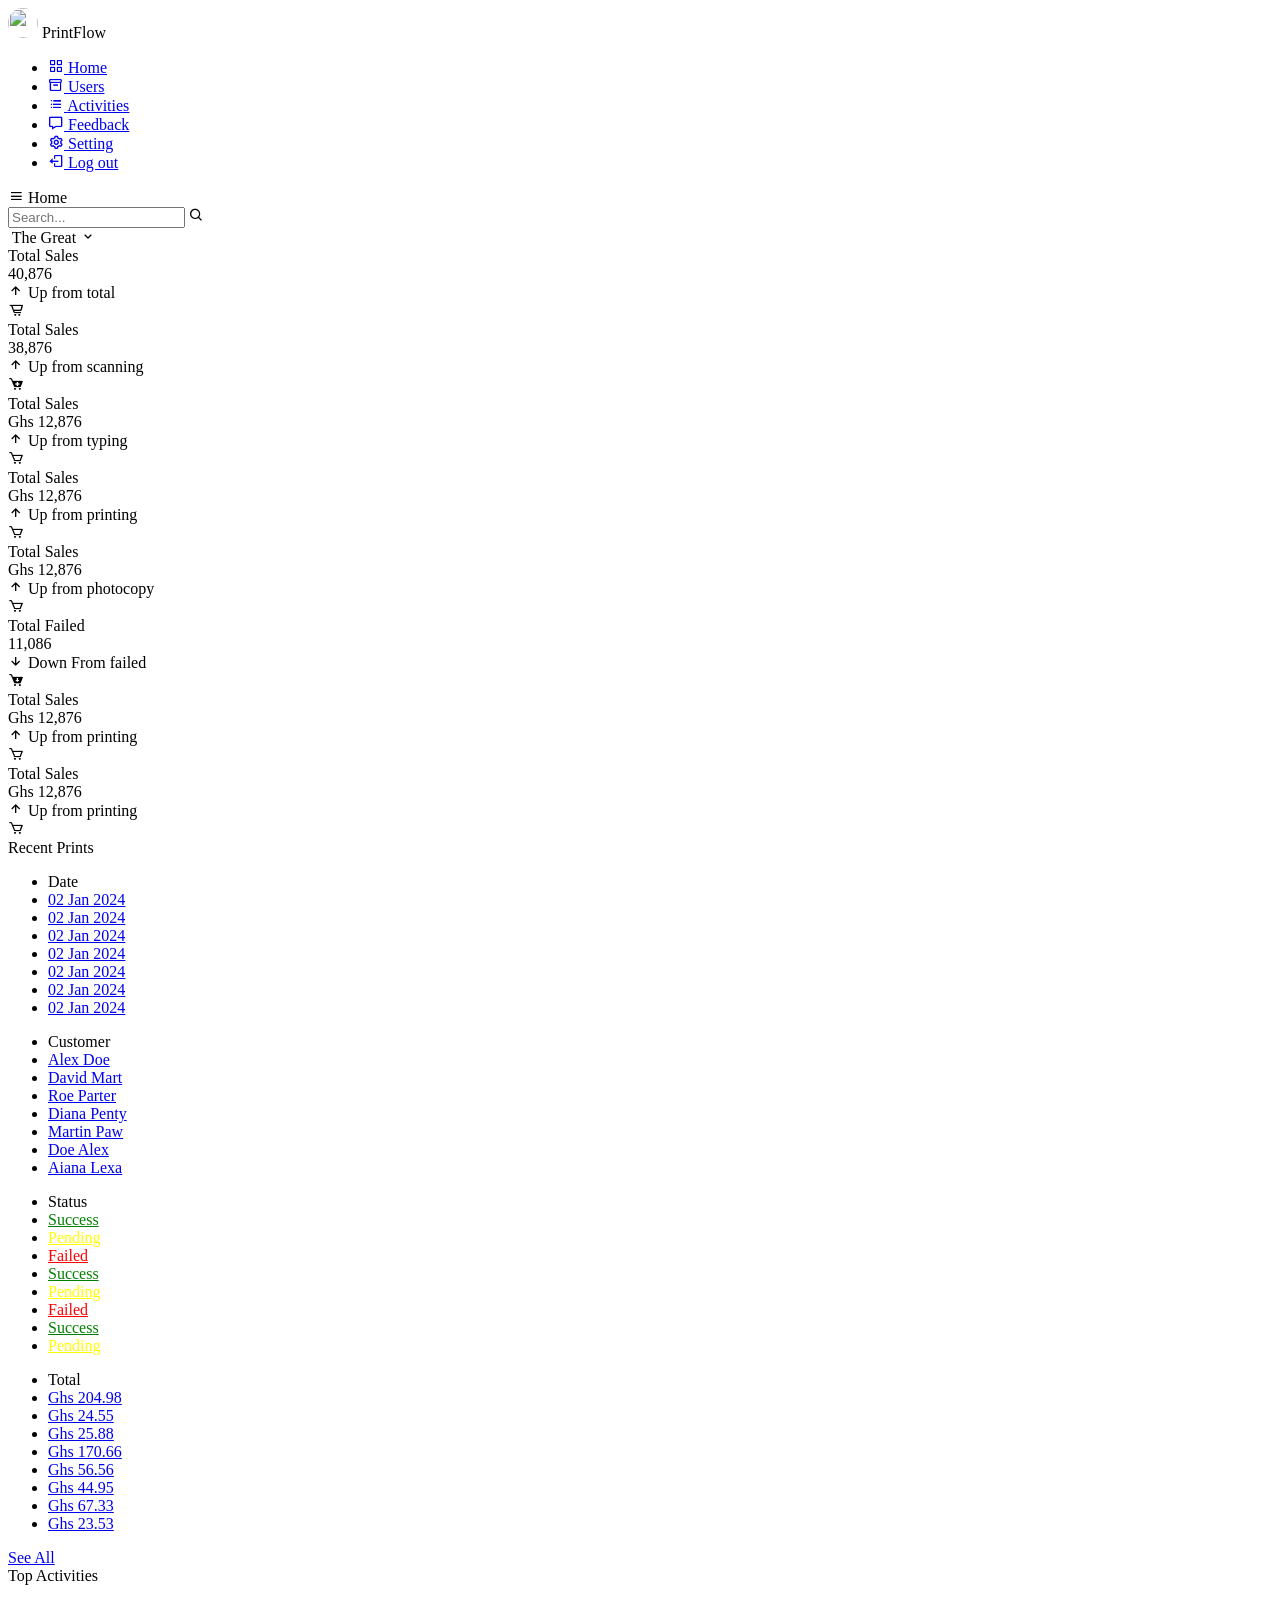
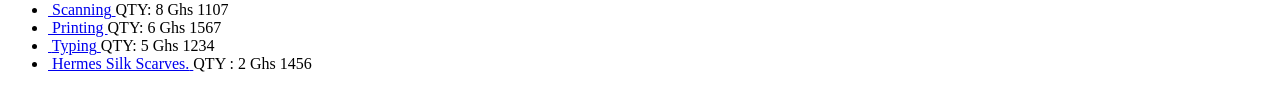
==== src/main/resources/templates/dashboard.html @ 8dd7490f "first commit" ====
<!DOCTYPE html>
<html lang="en" xmlns:th="http://www.thymeleaf.org">

<head>
   <meta charset="UTF-8">
   <meta name="viewport" content="width=device-width, initial-scale=1.0">
   <link href="https://unpkg.com/boxicons@2.0.7/css/boxicons.min.css" rel="stylesheet" />
   <link th:href="@{/css/dashboard.css}" rel="stylesheet" />
   <link th:href="@{/css/toast.css}" rel="stylesheet" />
   <link rel="stylesheet"
      href="https://fonts.googleapis.com/css2?family=Material+Symbols+Outlined:opsz,wght,FILL,GRAD@20..48,100..700,0..1,-50..200" />
   <title>PrintFlow</title>

</head>

<body>

   <div class="sidebar">
      <div class="logo-details">
         <i class="bx"> <img width="30px" style="border-radius: 100px;" height="30px"
               src="https://i.pinimg.com/originals/22/cf/54/22cf5404f2941eb19ecf01c77fff8ff4.jpg" alt=""></i>
         <span class="logo_name">PrintFlow</span>
      </div>
      <ul class="nav-links">
         <li>
            <a href="#" class="active">
               <i class="bx bx-grid-alt"></i>
               <span class="links_name">Home</span>
            </a>
         </li>
         <li>
            <a href="/dashboard/users">
               <i class="bx bx-box"></i>
               <span class="links_name">Users</span>
            </a>
         </li>
         <li>
            <a href="#">
               <i class="bx bx-list-ul"></i>
               <span class="links_name">Activities</span>
            </a>
         </li>

         <li>
            <a href="#">
               <i class="bx bx-message"></i>
               <span class="links_name">Feedback</span>
            </a>
         </li>

         <li>
            <a href="#">
               <i class="bx bx-cog"></i>
               <span class="links_name">Setting</span>
            </a>
         </li>
         <li class="log_out">
            <a href="#">
               <i class="bx bx-log-out"></i>
               <span class="links_name">Log out</span>
            </a>
         </li>
      </ul>
   </div>
   <section class="home-section">
      <nav>
         <div class="sidebar-button">
            <i class="bx bx-menu sidebarBtn"></i>
            <span class="dashboard">Home</span>
         </div>
         <div class="search-box">
            <input type="text" placeholder="Search..." />
            <i class="bx bx-search"></i>
         </div>

         <div class="profile-details">
            <img src="images/profile.jpg" alt="" />
            <span class="admin_name">The Great</span>
            <i class="bx bx-chevron-down"></i>
         </div>
      </nav>

      <div class="home-content">
         <div class="overview-boxes">
            <div class="box">
               <div class="right-side">
                  <div class="box-topic">Total Sales</div>
                  <div class="number">40,876</div>
                  <div class="indicator">
                     <i class="bx bx-up-arrow-alt"></i>
                     <span class="text">Up from total</span>
                  </div>
               </div>
               <i class="bx bx-cart-alt cart"></i>
            </div>
            <div class="box">
               <div class="right-side">
                  <div class="box-topic">Total Sales</div>
                  <div class="number">38,876</div>
                  <div class="indicator">
                     <i class="bx bx-up-arrow-alt"></i>
                     <span class="text">Up from scanning</span>
                  </div>
               </div>
               <i class="bx bxs-cart-add cart two"></i>
            </div>
            <div class="box">
               <div class="right-side">
                  <div class="box-topic">Total Sales</div>
                  <div class="number">Ghs 12,876</div>
                  <div class="indicator">
                     <i class="bx bx-up-arrow-alt"></i>
                     <span class="text">Up from typing</span>
                  </div>
               </div>
               <i class="bx bx-cart cart three"></i>
            </div>
            <div class="box">
               <div class="right-side">
                  <div class="box-topic">Total Sales</div>
                  <div class="number">Ghs 12,876</div>
                  <div class="indicator">
                     <i class="bx bx-up-arrow-alt"></i>
                     <span class="text">Up from printing</span>
                  </div>
               </div>
               <i class="bx bx-cart cart three"></i>
            </div>
            <div class="box">
               <div class="right-side">
                  <div class="box-topic">Total Sales</div>
                  <div class="number">Ghs 12,876</div>
                  <div class="indicator">
                     <i class="bx bx-up-arrow-alt"></i>
                     <span class="text">Up from photocopy</span>
                  </div>
               </div>
               <i class="bx bx-cart cart three"></i>
            </div>
            <div class="box">
               <div class="right-side">
                  <div class="box-topic">Total Failed</div>
                  <div class="number">11,086</div>
                  <div class="indicator">
                     <i class="bx bx-down-arrow-alt down"></i>
                     <span class="text">Down From failed</span>
                  </div>
               </div>
               <i class="bx bxs-cart-download cart four"></i>
            </div>
            <div class="box">
               <div class="right-side">
                  <div class="box-topic">Total Sales</div>
                  <div class="number">Ghs 12,876</div>
                  <div class="indicator">
                     <i class="bx bx-up-arrow-alt"></i>
                     <span class="text">Up from printing</span>
                  </div>
               </div>
               <i class="bx bx-cart cart three"></i>
            </div>
            <div class="box">
               <div class="right-side">
                  <div class="box-topic">Total Sales</div>
                  <div class="number">Ghs 12,876</div>
                  <div class="indicator">
                     <i class="bx bx-up-arrow-alt"></i>
                     <span class="text">Up from printing</span>
                  </div>
               </div>
               <i class="bx bx-cart cart three"></i>
            </div>
         </div>

         <div class="sales-boxes">
            <div class="recent-sales box">
               <div class="title">Recent Prints</div>
               <div class="sales-details">
                  <ul class="details">
                     <li class="topic">Date</li>
                     <li><a href="#">02 Jan 2024</a></li>
                     <li><a href="#">02 Jan 2024</a></li>
                     <li><a href="#">02 Jan 2024</a></li>
                     <li><a href="#">02 Jan 2024</a></li>
                     <li><a href="#">02 Jan 2024</a></li>
                     <li><a href="#">02 Jan 2024</a></li>
                     <li><a href="#">02 Jan 2024</a></li>
                  </ul>
                  <ul class="details">
                     <li class="topic">Customer</li>
                     <li><a href="#">Alex Doe</a></li>
                     <li><a href="#">David Mart</a></li>
                     <li><a href="#">Roe Parter</a></li>
                     <li><a href="#">Diana Penty</a></li>
                     <li><a href="#">Martin Paw</a></li>
                     <li><a href="#">Doe Alex</a></li>
                     <li><a href="#">Aiana Lexa</a></li>
                  </ul>
                  <ul class="details">
                     <li class="topic">Status</li>
                     <li><a href="#" style="color: green">Success</a></li>
                     <li><a href="#" style="color: yellow">Pending</a></li>
                     <li><a href="#" style="color: red">Failed</a></li>
                     <li><a href="#" style="color: green">Success</a></li>
                     <li><a href="#" style="color: yellow">Pending</a></li>
                     <li><a href="#" style="color: red">Failed</a></li>
                     <li><a href="#" style="color: green">Success</a></li>
                     <li><a href="#" style="color: yellow">Pending</a></li>
                  </ul>
                  <ul class="details">
                     <li class="topic">Total</li>
                     <li><a href="#">Ghs 204.98</a></li>
                     <li><a href="#">Ghs 24.55</a></li>
                     <li><a href="#">Ghs 25.88</a></li>
                     <li><a href="#">Ghs 170.66</a></li>
                     <li><a href="#">Ghs 56.56</a></li>
                     <li><a href="#">Ghs 44.95</a></li>
                     <li><a href="#">Ghs 67.33</a></li>
                     <li><a href="#">Ghs 23.53</a></li>
                  </ul>
               </div>
               <div class="button">
                  <a href="#">See All</a>
               </div>
            </div>
            <div class="top-sales box">
               <div class="title">Top Activities</div>
               <ul class="top-sales-details">
                  <li>
                     <a href="#">
                        <img src="images/sunglasses.jpg" alt="" />
                        <span class="product">Scanning</span>
                     </a>
                     <span class="price">QTY: 8</span>
                     <span class="price">Ghs 1107</span>
                  </li>
                  <li>
                     <a href="#">
                        <img src="images/jeans.jpg" alt="" />
                        <span class="product">Printing </span>
                     </a>
                     <span class="price">QTY: 6</span>
                     <span class="price">Ghs 1567</span>
                  </li>
                  <li>
                     <a href="#">
                        <img src="images/nike-min.jpg" alt="" />
                        <span class="product">Typing</span>
                     </a>
                     <span class="price">QTY: 5</span>
                     <span class="price">Ghs 1234</span>
                  </li>
                  <li>
                     <a href="#">
                        <img src="images/scarves.jpg" alt="" />
                        <span class="product">Hermes Silk Scarves.</span>
                     </a>
                     <span class="price">QTY : 2</span>
                     <span class="price">Ghs 1456</span>
                  </li>
               </ul>
            </div>
         </div>
      </div>
   </section>




   <div class="toast-overlay" id="toast-overlay"></div>
   <script type="text/javascript" th:src="@{/js/jquery-3.6.4.min.js}"></script>
   <script type="text/javascript" th:src="@{/js/sweetalert.min.js}"></script>
   <script type="text/javascript" th:src="@{/js/menu.js}"></script>
   <script type="text/javascript" th:src="@{/js/toast.js}"></script>





</body>

</html>
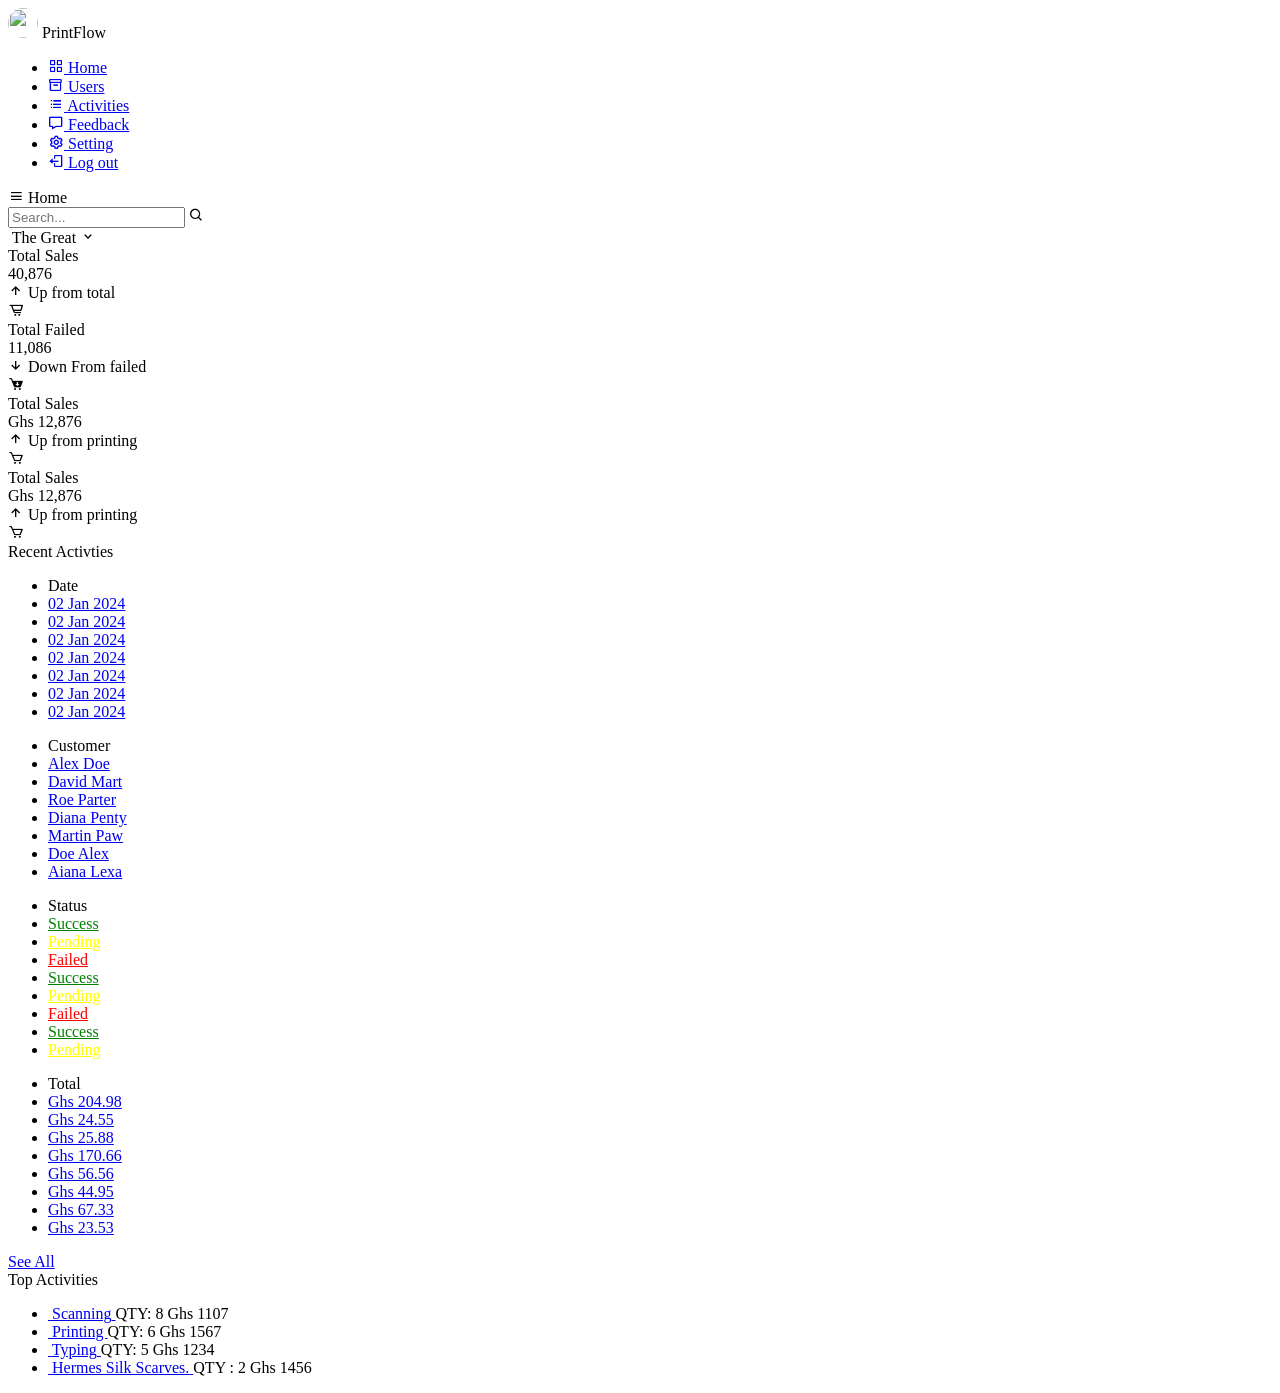
==== commit b9ddaa45: "fix" ====
--- a/src/main/resources/templates/dashboard.html
+++ b/src/main/resources/templates/dashboard.html
@@ -93,16 +93,17 @@
                </div>
                <i class="bx bx-cart-alt cart"></i>
             </div>
-            <div class="box">
-               <div class="right-side">
-                  <div class="box-topic">Total Sales</div>
-                  <div class="number">38,876</div>
-                  <div class="indicator">
-                     <i class="bx bx-up-arrow-alt"></i>
-                     <span class="text">Up from scanning</span>
-                  </div>
-               </div>
-               <i class="bx bxs-cart-add cart two"></i>
+           
+            <div class="box">
+               <div class="right-side">
+                  <div class="box-topic">Total Failed</div>
+                  <div class="number">11,086</div>
+                  <div class="indicator">
+                     <i class="bx bx-down-arrow-alt down"></i>
+                     <span class="text">Down From failed</span>
+                  </div>
+               </div>
+               <i class="bx bxs-cart-download cart four"></i>
             </div>
             <div class="box">
                <div class="right-side">
@@ -110,7 +111,7 @@
                   <div class="number">Ghs 12,876</div>
                   <div class="indicator">
                      <i class="bx bx-up-arrow-alt"></i>
-                     <span class="text">Up from typing</span>
+                     <span class="text">Up from printing</span>
                   </div>
                </div>
                <i class="bx bx-cart cart three"></i>
@@ -126,55 +127,11 @@
                </div>
                <i class="bx bx-cart cart three"></i>
             </div>
-            <div class="box">
-               <div class="right-side">
-                  <div class="box-topic">Total Sales</div>
-                  <div class="number">Ghs 12,876</div>
-                  <div class="indicator">
-                     <i class="bx bx-up-arrow-alt"></i>
-                     <span class="text">Up from photocopy</span>
-                  </div>
-               </div>
-               <i class="bx bx-cart cart three"></i>
-            </div>
-            <div class="box">
-               <div class="right-side">
-                  <div class="box-topic">Total Failed</div>
-                  <div class="number">11,086</div>
-                  <div class="indicator">
-                     <i class="bx bx-down-arrow-alt down"></i>
-                     <span class="text">Down From failed</span>
-                  </div>
-               </div>
-               <i class="bx bxs-cart-download cart four"></i>
-            </div>
-            <div class="box">
-               <div class="right-side">
-                  <div class="box-topic">Total Sales</div>
-                  <div class="number">Ghs 12,876</div>
-                  <div class="indicator">
-                     <i class="bx bx-up-arrow-alt"></i>
-                     <span class="text">Up from printing</span>
-                  </div>
-               </div>
-               <i class="bx bx-cart cart three"></i>
-            </div>
-            <div class="box">
-               <div class="right-side">
-                  <div class="box-topic">Total Sales</div>
-                  <div class="number">Ghs 12,876</div>
-                  <div class="indicator">
-                     <i class="bx bx-up-arrow-alt"></i>
-                     <span class="text">Up from printing</span>
-                  </div>
-               </div>
-               <i class="bx bx-cart cart three"></i>
-            </div>
          </div>
 
          <div class="sales-boxes">
             <div class="recent-sales box">
-               <div class="title">Recent Prints</div>
+               <div class="title">Recent Activties</div>
                <div class="sales-details">
                   <ul class="details">
                      <li class="topic">Date</li>
